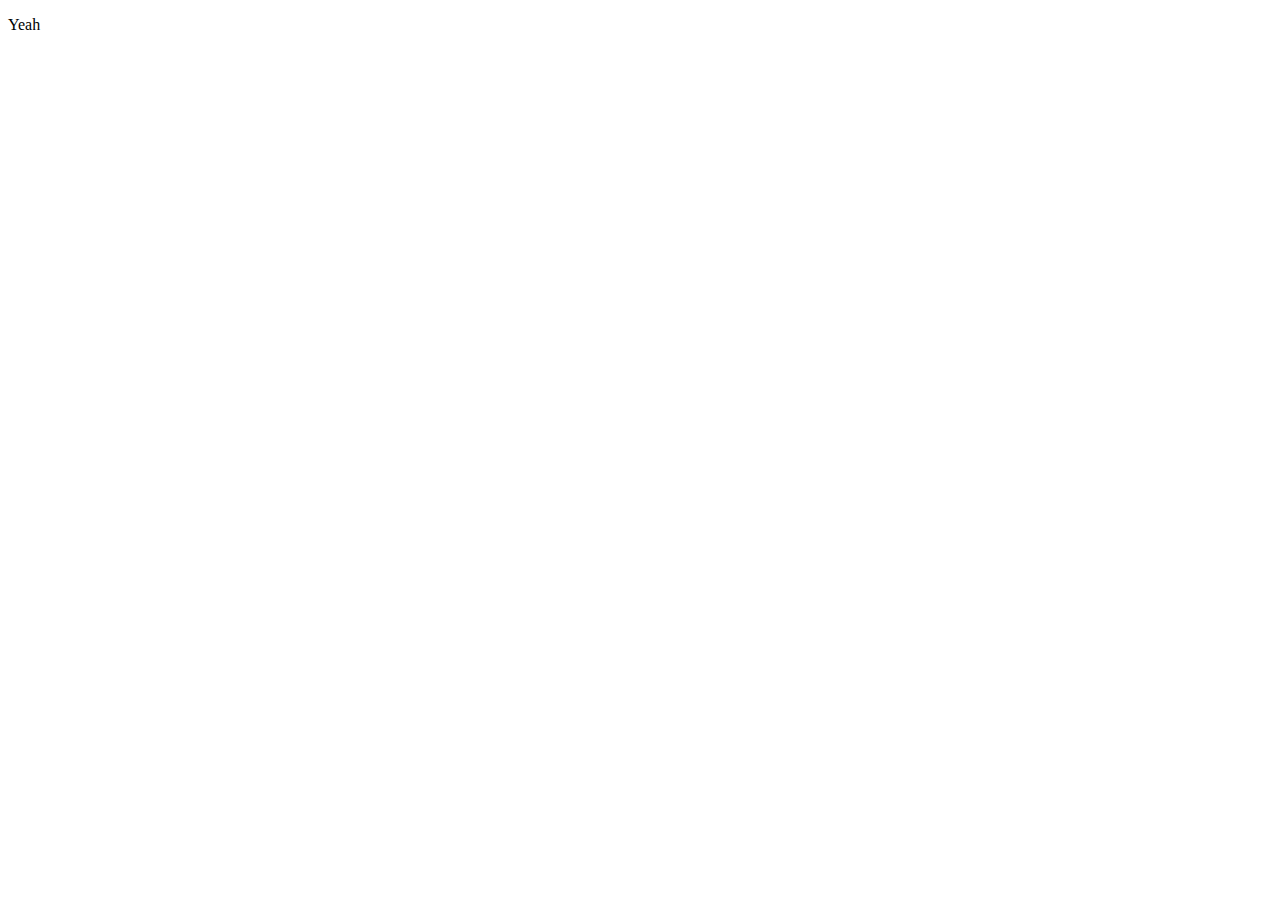
==== index.html @ cbfad5b1 "Aquí hay algo" ====
<!DOCTYPE html>
<html lang="en">
<head>
    <meta charset="UTF-8">
    <meta http-equiv="X-UA-Compatible" content="IE=edge">
    <meta name="viewport" content="width=device-width, initial-scale=1.0">
    <title>Document</title>
</head>
<body>
    

    <p>Yeah</p>


</body>
</html>
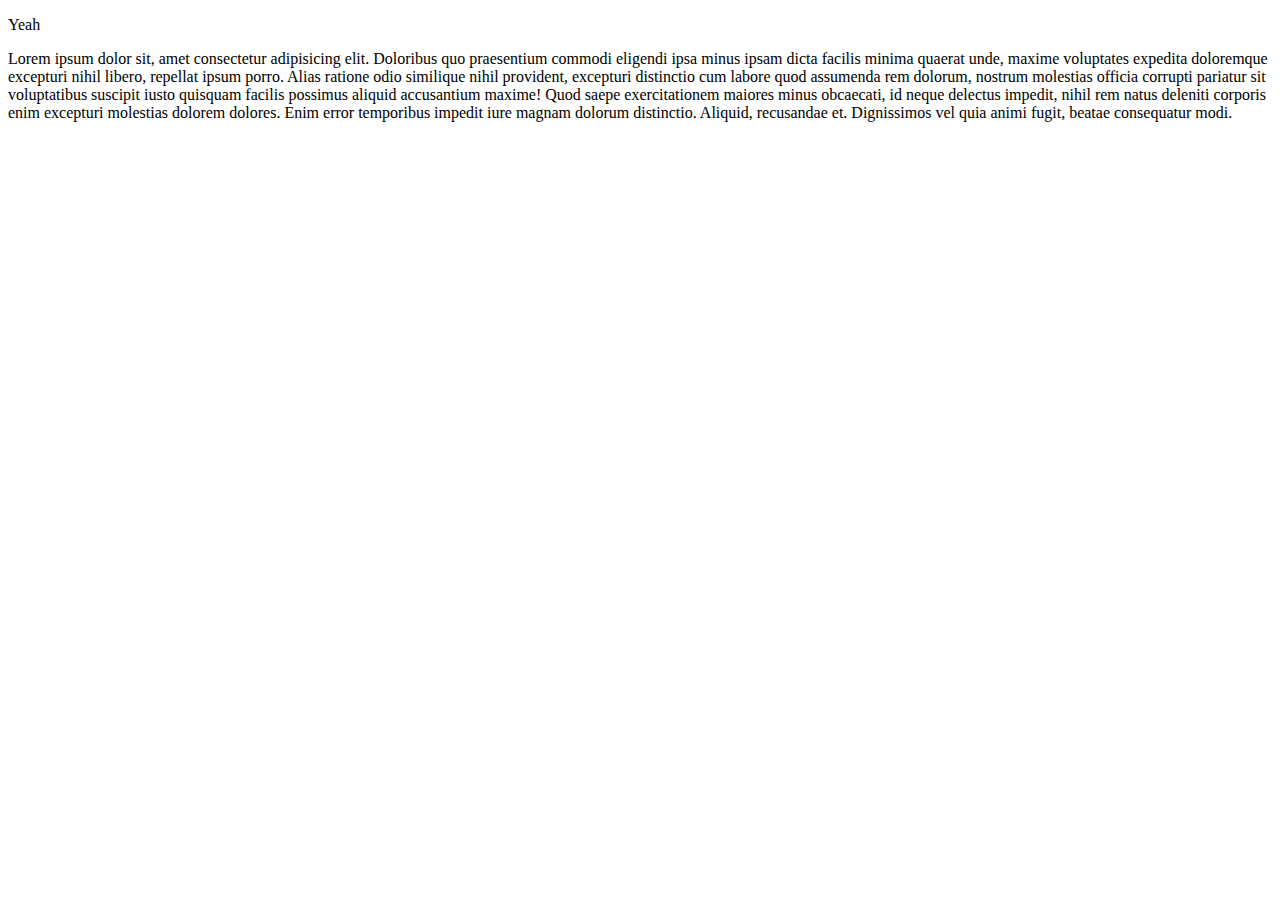
==== commit c69b9fa2: "lorem" ====
--- a/index.html
+++ b/index.html
@@ -10,7 +10,7 @@
     
 
     <p>Yeah</p>
-
+    <p>Lorem ipsum dolor sit, amet consectetur adipisicing elit. Doloribus quo praesentium commodi eligendi ipsa minus ipsam dicta facilis minima quaerat unde, maxime voluptates expedita doloremque excepturi nihil libero, repellat ipsum porro. Alias ratione odio similique nihil provident, excepturi distinctio cum labore quod assumenda rem dolorum, nostrum molestias officia corrupti pariatur sit voluptatibus suscipit iusto quisquam facilis possimus aliquid accusantium maxime! Quod saepe exercitationem maiores minus obcaecati, id neque delectus impedit, nihil rem natus deleniti corporis enim excepturi molestias dolorem dolores. Enim error temporibus impedit iure magnam dolorum distinctio. Aliquid, recusandae et. Dignissimos vel quia animi fugit, beatae consequatur modi.</p>
 
 </body>
 </html>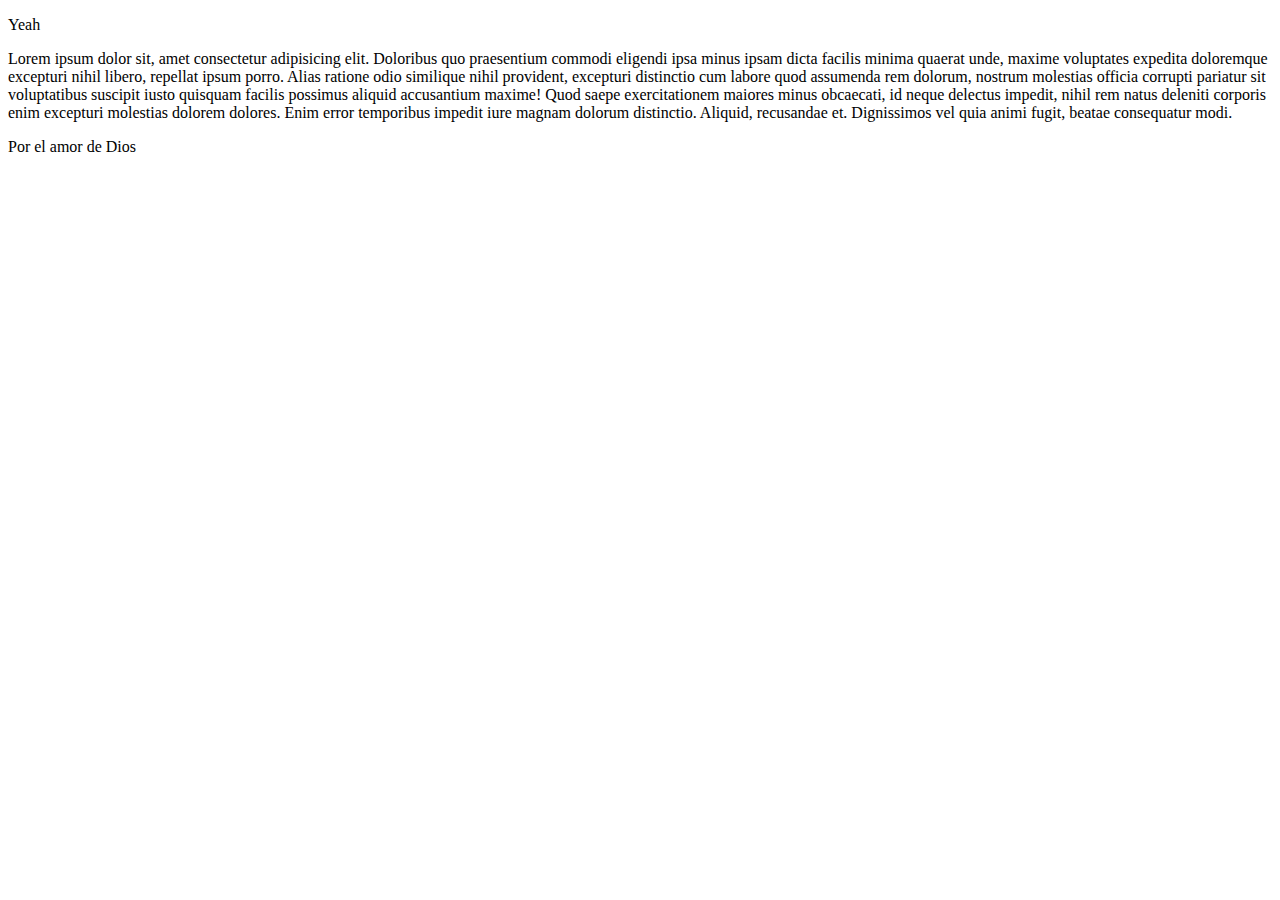
==== commit fff05f4d: "mm" ====
--- a/index.html
+++ b/index.html
@@ -12,5 +12,7 @@
     <p>Yeah</p>
     <p>Lorem ipsum dolor sit, amet consectetur adipisicing elit. Doloribus quo praesentium commodi eligendi ipsa minus ipsam dicta facilis minima quaerat unde, maxime voluptates expedita doloremque excepturi nihil libero, repellat ipsum porro. Alias ratione odio similique nihil provident, excepturi distinctio cum labore quod assumenda rem dolorum, nostrum molestias officia corrupti pariatur sit voluptatibus suscipit iusto quisquam facilis possimus aliquid accusantium maxime! Quod saepe exercitationem maiores minus obcaecati, id neque delectus impedit, nihil rem natus deleniti corporis enim excepturi molestias dolorem dolores. Enim error temporibus impedit iure magnam dolorum distinctio. Aliquid, recusandae et. Dignissimos vel quia animi fugit, beatae consequatur modi.</p>
 
+    <p>Por el amor de Dios</p>
+
 </body>
 </html>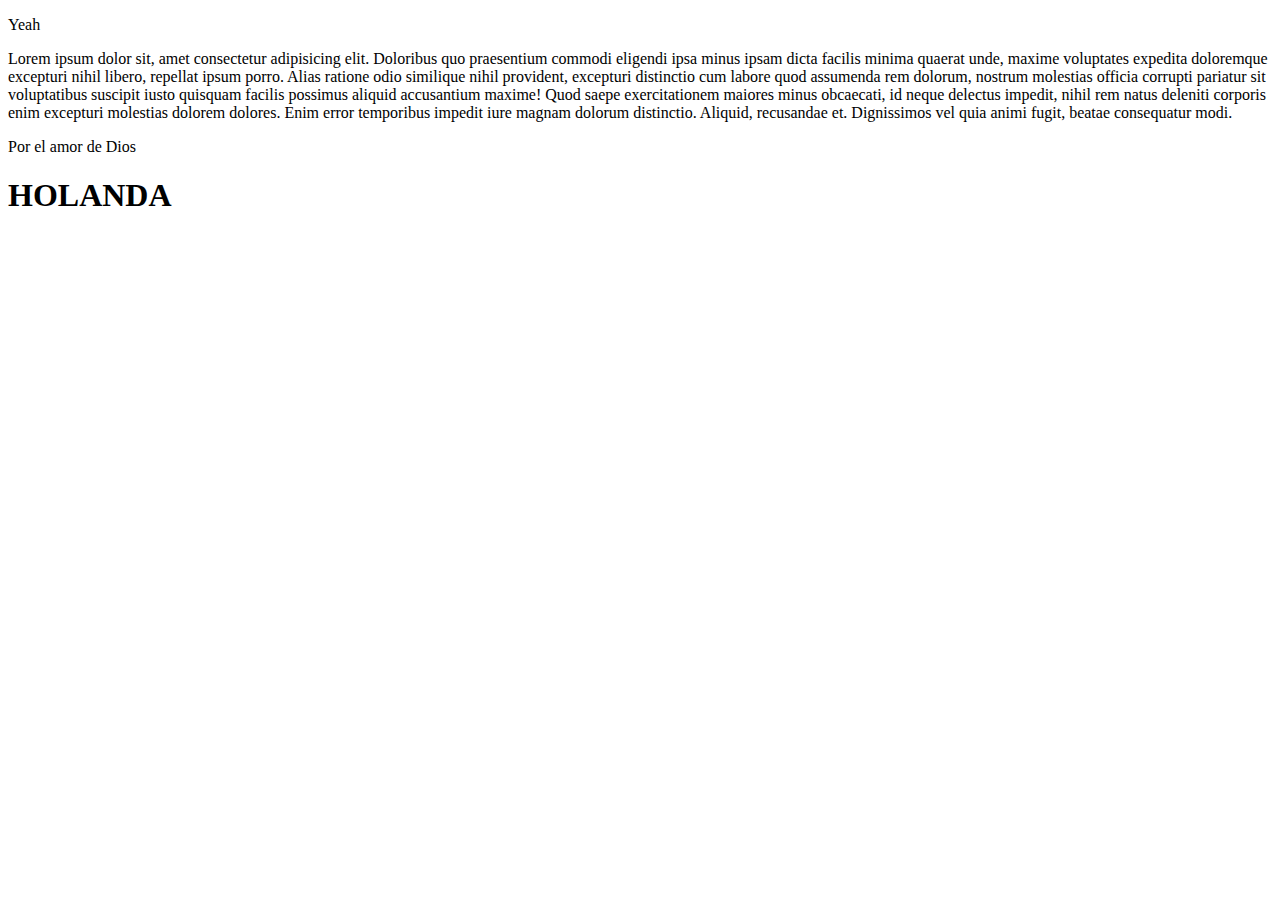
==== commit 0b8d2b0b: "holanda" ====
--- a/index.html
+++ b/index.html
@@ -14,5 +14,7 @@
 
     <p>Por el amor de Dios</p>
 
+    <h1>HOLANDA</h1>
+
 </body>
 </html>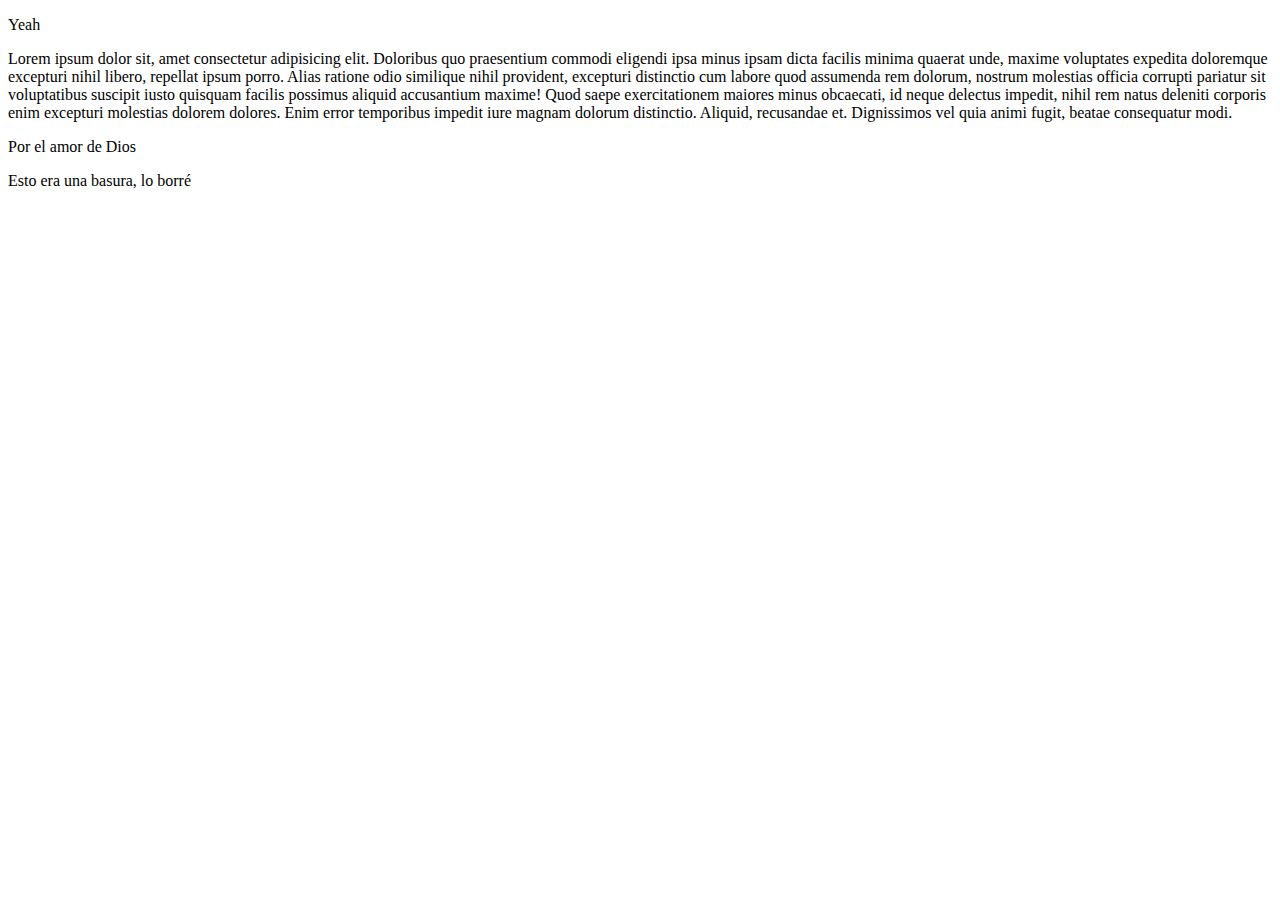
==== commit 740b9d7c: "arreglando el código" ====
--- a/index.html
+++ b/index.html
@@ -14,7 +14,7 @@
 
     <p>Por el amor de Dios</p>
 
-    <h1>HOLANDA</h1>
+    <p>Esto era una basura, lo borré</p>
 
 </body>
 </html>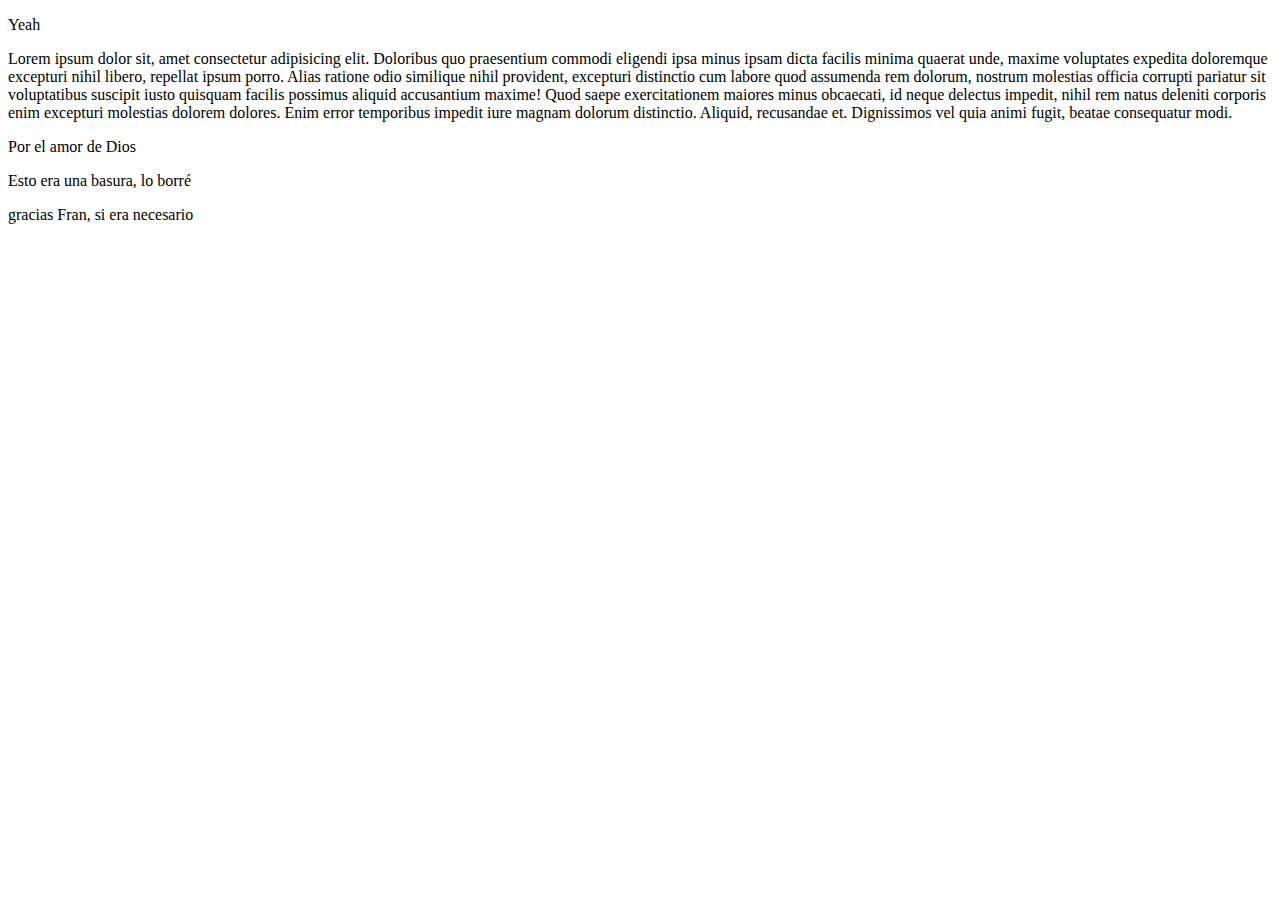
==== commit 43277fb7: "agradecimiento" ====
--- a/index.html
+++ b/index.html
@@ -16,5 +16,6 @@
 
     <p>Esto era una basura, lo borré</p>
 
+    <p>gracias Fran, si era necesario</p>
 </body>
 </html>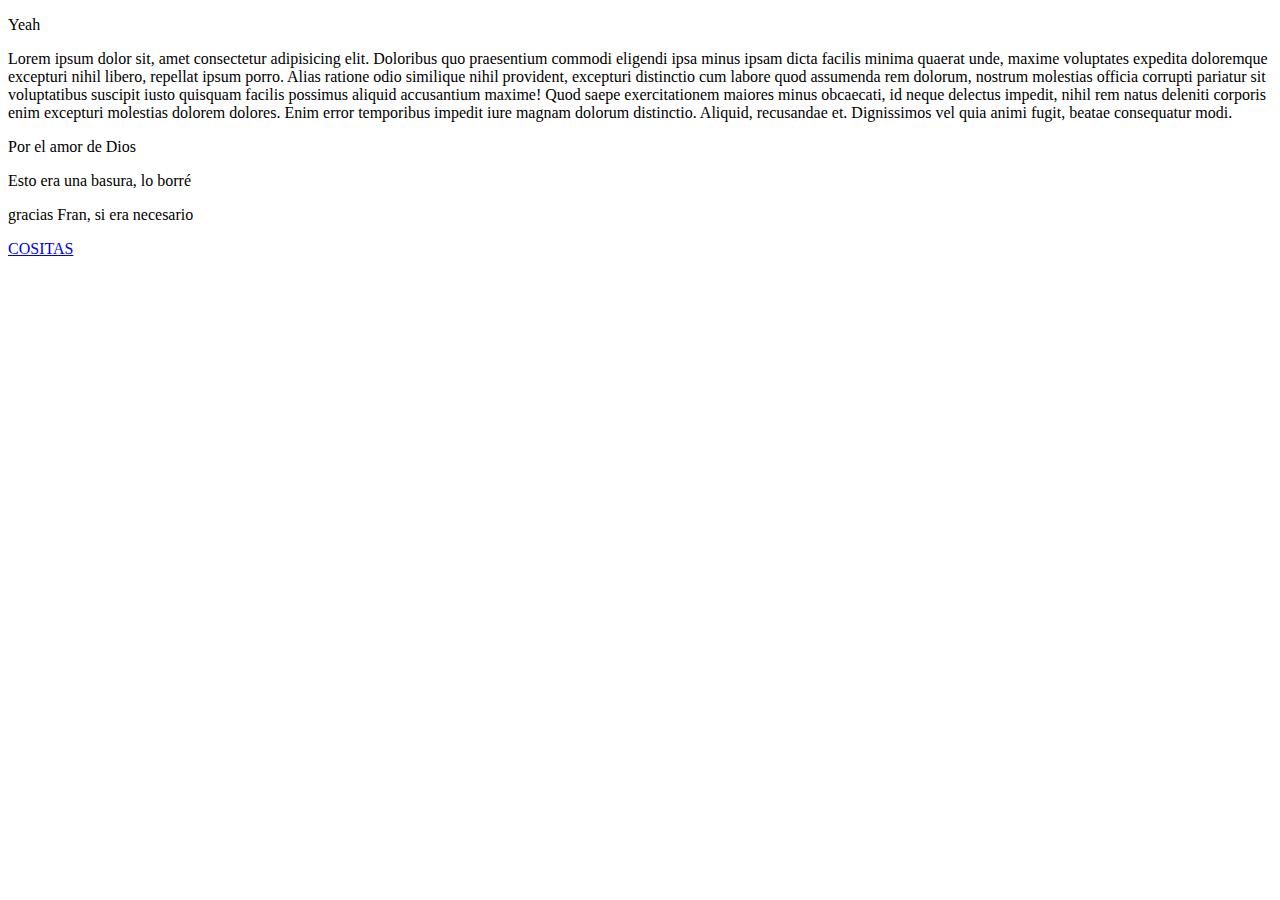
==== commit 8913f7bc: "Agregadas cositas" ====
--- a/index.html
+++ b/index.html
@@ -17,5 +17,7 @@
     <p>Esto era una basura, lo borré</p>
 
     <p>gracias Fran, si era necesario</p>
+
+   <a href="./cositash.html">COSITAS</a>
 </body>
 </html>